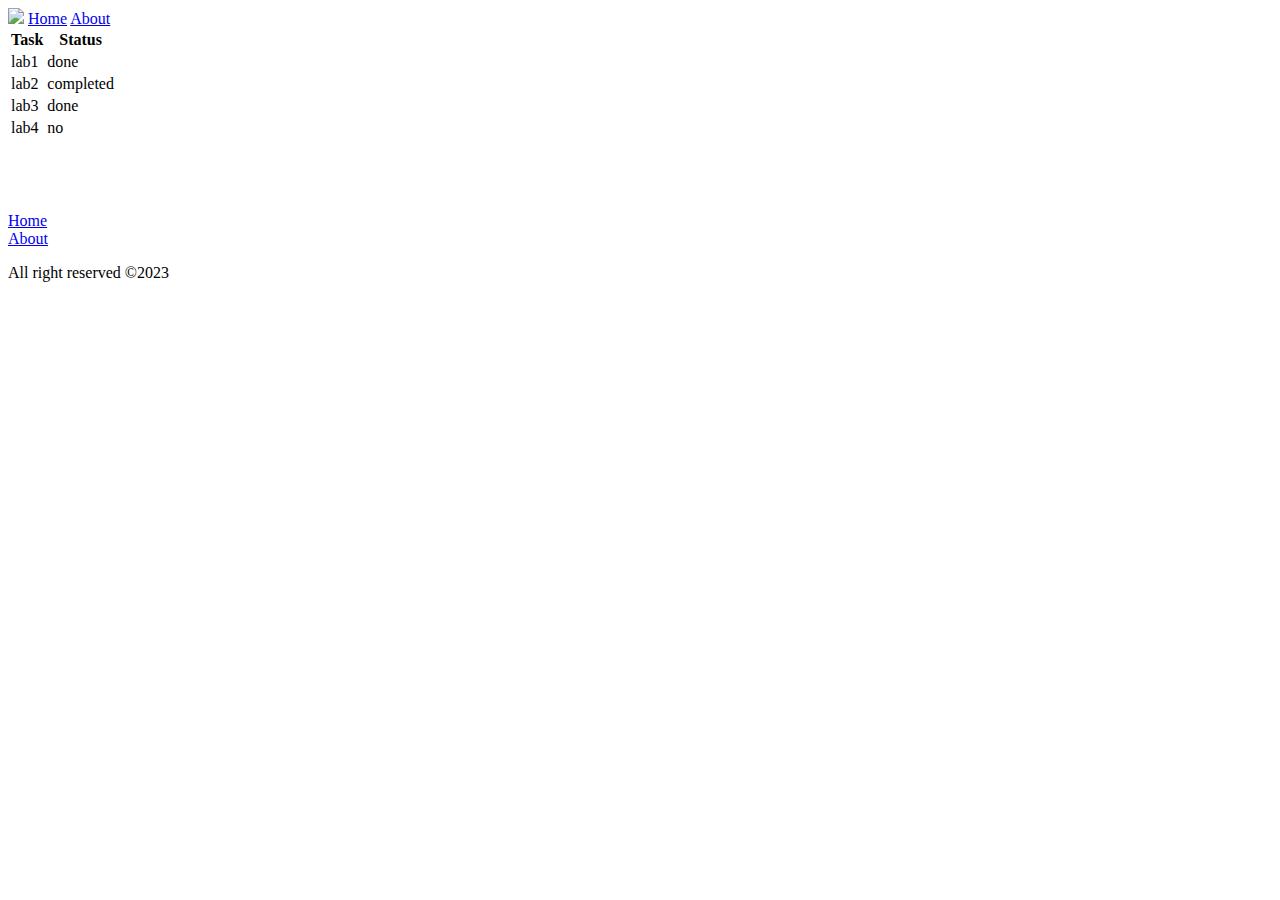
==== index.html @ 3aabd188 "To Do List website" ====
<!DOCTYPE html>
<html lang="en">
<head>
    <title>To Do</title>
</head>
<style>
    img{width:4%;}
</style>
<body>
    <header>
        <nav>
        <img src="https://static.vecteezy.com/system/resources/previews/003/529/153/original/business-to-do-list-flat-icon-modern-style-free-vector.jpg" class="logo" >
        
        
            <a href="index.html">Home</a>
            <a href="about.html">About</a>

       
        </nav>
    </header>

<main>
    <div>
    <table>
            <tr>
            <th>  Task </th>
            <th> Status </th>
            </tr>
           
               <tr>
                <td> lab1 </td>
                <td> done </td>
                </tr>
               
                <tr>
                    <td> lab2 </td>
                    <td> completed </td>
                    </tr>
                    <tr>
                        <td> lab3 </td>
                        <td> done </td>
                        </tr>
                        <tr>
                            <td> lab4 </td>
                            <td> no </td>
                       </tr>
        
    </table>
</div>
</main>
<br>
<br>
<br>
<br>
<footr>
    <a href="index.html">Home</a>
    <br>
    <a href="about.html">About</a>


    <p> All right reserved &copy;2023</p>
</footr>
</body>
</html>
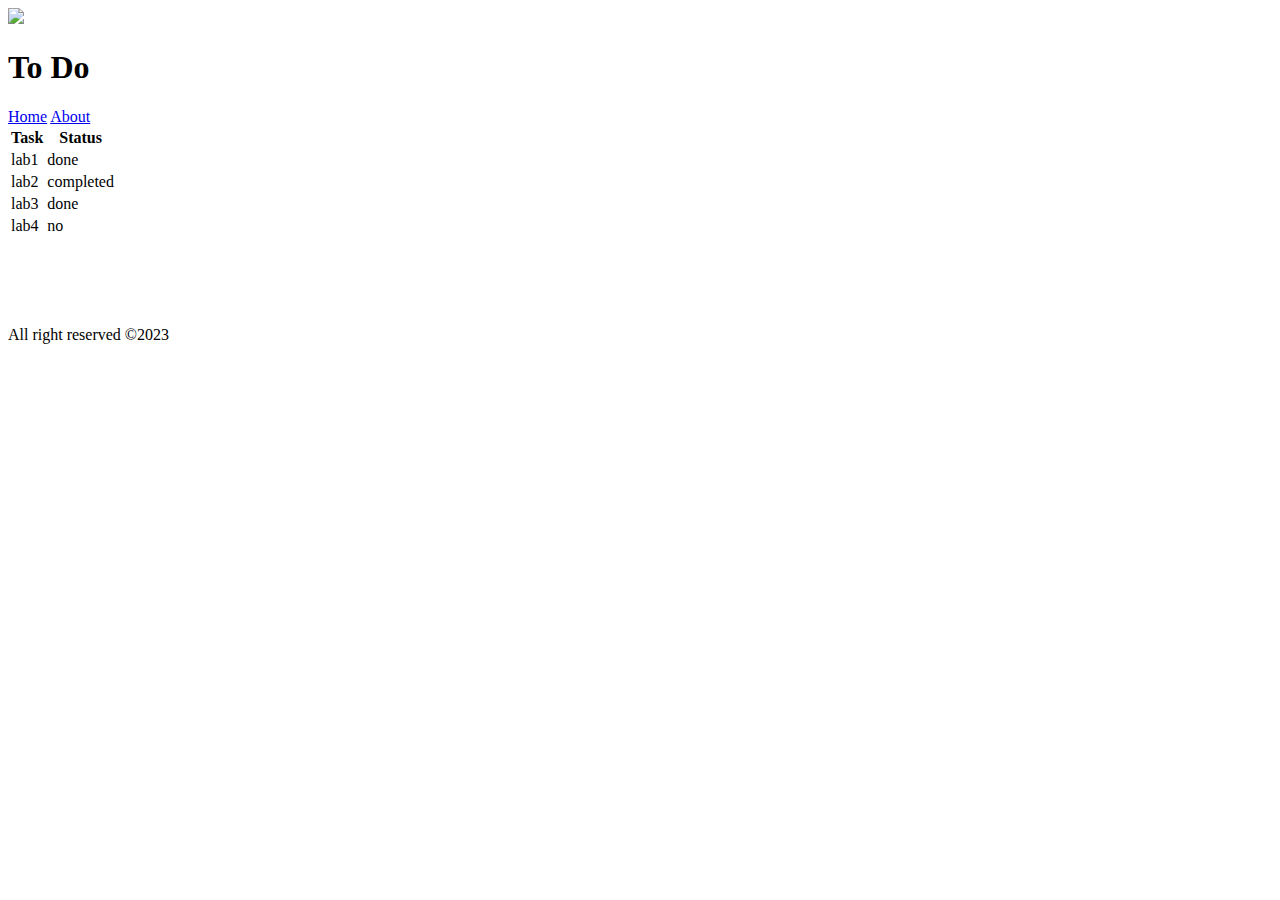
==== commit 85f7f30d: "changes some tags in html files" ====
--- a/index.html
+++ b/index.html
@@ -8,8 +8,10 @@
 </style>
 <body>
     <header>
+        <img src="https://static.vecteezy.com/system/resources/previews/003/529/153/original/business-to-do-list-flat-icon-modern-style-free-vector.jpg" class="logo" >
+        <h1>To Do</h1>
+
         <nav>
-        <img src="https://static.vecteezy.com/system/resources/previews/003/529/153/original/business-to-do-list-flat-icon-modern-style-free-vector.jpg" class="logo" >
         
         
             <a href="index.html">Home</a>
@@ -52,13 +54,11 @@
 <br>
 <br>
 <br>
-<footr>
-    <a href="index.html">Home</a>
-    <br>
-    <a href="about.html">About</a>
-
+<footer>
+  
 
     <p> All right reserved &copy;2023</p>
-</footr>
+</footer>
+
 </body>
 </html>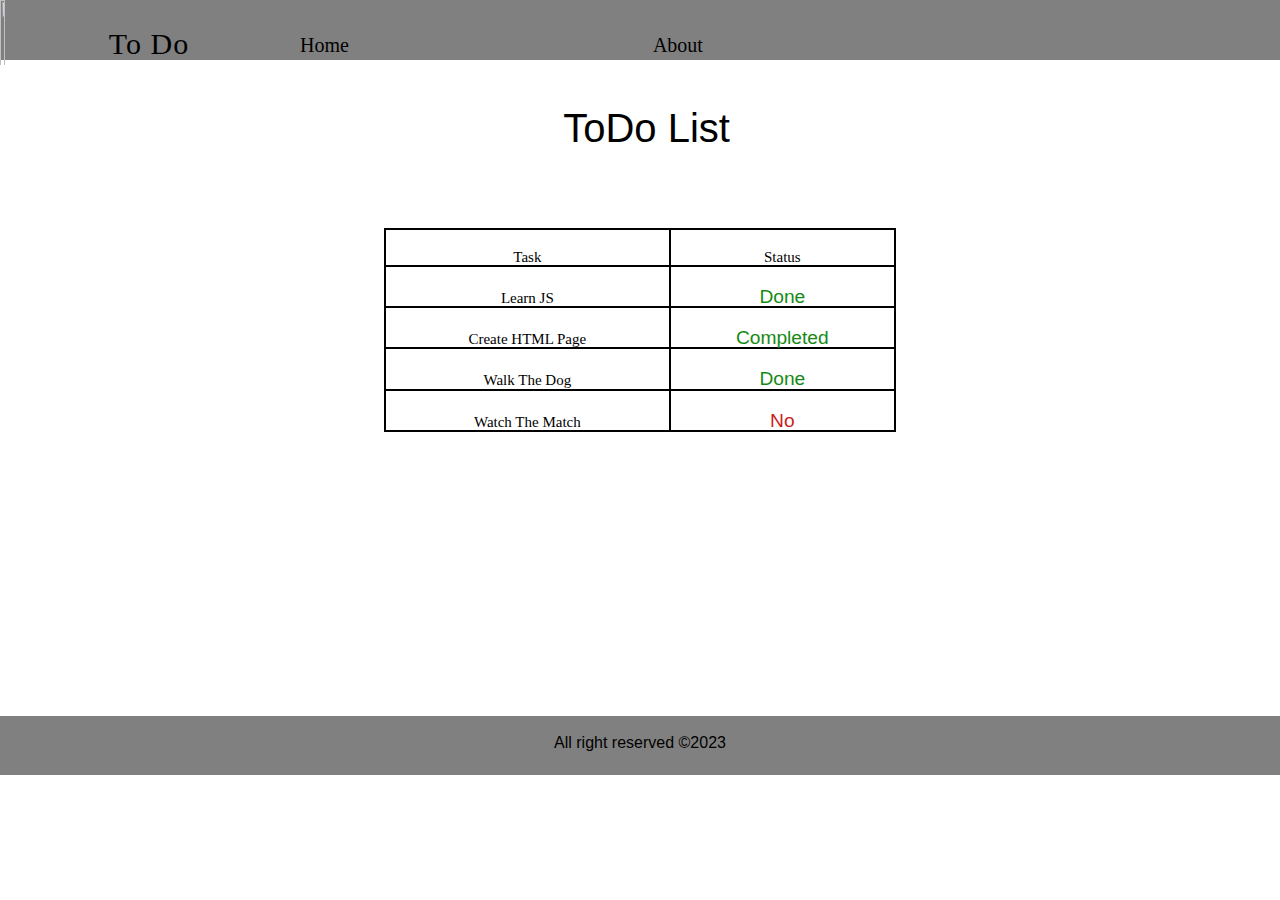
==== commit 1016aea3: "Try new css" ====
--- a/index.html
+++ b/index.html
@@ -2,49 +2,62 @@
 <html lang="en">
 <head>
     <title>To Do</title>
+    <link rel ="stylesheet" href="./css/reset.css">
+
+    <link rel ="stylesheet" href="./css/style.css">
 </head>
-<style>
-    img{width:4%;}
-</style>
+
 <body>
     <header>
         <img src="https://static.vecteezy.com/system/resources/previews/003/529/153/original/business-to-do-list-flat-icon-modern-style-free-vector.jpg" class="logo" >
         <h1>To Do</h1>
 
-        <nav>
-        
-        
-            <a href="index.html">Home</a>
-            <a href="about.html">About</a>
-
        
-        </nav>
+       <div class ="right">
+          <nav>
+             <ul>
+           <li><a href = "index.html">Home</a></li>
+           <li><a href = "about.html">About</a></li>
+           
+       </ul>
+     </nav>
+    </div>
     </header>
 
+    <br>
+    <br>
+    <br>
+    <h3>ToDo List</h3>
+    <br>
+    <br>
+    <br>
+    <br>
+    <br>
 <main>
     <div>
     <table>
+       
             <tr>
             <th>  Task </th>
             <th> Status </th>
             </tr>
-           
+        
                <tr>
-                <td> lab1 </td>
-                <td> done </td>
+                <td> Learn JS </td>
+                <td class="done1"> done </td>
                 </tr>
                
                 <tr>
-                    <td> lab2 </td>
-                    <td> completed </td>
+                    <td> Create HTML page </td>
+                    <td class="done2"> completed </td>
                     </tr>
                     <tr>
-                        <td> lab3 </td>
-                        <td> done </td>
+                        <td> Walk the dog </td>
+                        <td class="done3"> done </td>
                         </tr>
                         <tr>
-                            <td> lab4 </td>
-                            <td> no </td>
+                            <td> Watch the match </td>
+                            <td class="done4"> no </td>
                        </tr>
         
     </table>
--- a/css/style.css
+++ b/css/style.css
@@ -0,0 +1,201 @@
+
+header{
+    background-color:gray ;   
+    height:60px; /*70*/
+ }
+   header .right  nav ul li{
+    text-transform: capitalize;
+    font-size: 20px;
+    padding-left:300px;
+
+
+}  header .right nav ul li{
+    display: inline-block;
+
+}
+
+header .right nav ul li a{
+
+    display: inline-block;
+    text-decoration: none;
+    color: black;
+    /* padding-top: 30%; */
+    margin-top: 20px;     /* */
+
+
+}
+
+   header .logo{
+       width: 6%;
+       height: 109%;
+       margin:0%;
+
+   }
+   header h1{
+    padding-left: 12%; 
+    letter-spacing: 1px;
+    margin: -3.5%;  /*-5*/
+    font-size: 30px; /* */  
+}
+   h3{
+    padding-left: 44%;
+    font-size: 40px;
+    font-family: 'Franklin Gothic Medium', 'Arial Narrow', Arial, sans-serif;
+   }
+   div table{
+    border-collapse: collapse;
+    width: 40%;
+    margin-right: auto;
+    margin-left: auto;
+
+   }
+   
+   div table th, td {
+    border: 2px solid black;
+    padding-top: 20px;
+    text-align: center;
+    text-transform: capitalize;
+    font-size: 15px;
+    font-family:cursive;
+
+  
+   }
+  footer{
+    margin-top: 220px;
+    background-color:gray ;   
+    height:40px; /*60 px*/
+    text-align: center;
+    padding-top:1.5%;/*2 px*/
+    font-family:'Trebuchet MS', 'Lucida Sans Unicode', 'Lucida Grande', 'Lucida Sans', Arial, sans-serif;
+
+  }
+  div table tr .done1{
+    color:rgb(21, 138, 21);
+font-family:Impact, Haettenschweiler, 'Arial Narrow Bold', sans-serif;
+font-size: larger;
+ }
+ div table tr .done2{
+    color:rgb(21, 138, 21);
+font-family:Impact, Haettenschweiler, 'Arial Narrow Bold', sans-serif;
+font-size: larger;
+ }
+ div table tr .done3{
+    color:rgb(21, 138, 21);
+font-family:Impact, Haettenschweiler, 'Arial Narrow Bold', sans-serif;
+font-size: larger;
+ }
+ div table tr .done4{
+    color:rgb(202, 32, 32);
+font-family:Impact, Haettenschweiler, 'Arial Narrow Bold', sans-serif;
+font-size: larger;
+ }
+
+ section .img_ifo{
+    border-radius: 48%;
+    width: 20%;
+    margin-left: 60px;
+    margin-top: -14%;  /*-15*/
+
+ }
+ section h3{
+    color: rgb(214, 29, 29);
+    font-family: 'Gill Sans', 'Gill Sans MT', Calibri, 'Trebuchet MS', sans-serif;
+    text-align: left;
+    margin-left: 1%; 
+    margin-top: 6%;  /*-15*/
+
+
+
+}
+section p{
+    width: 50%;
+    border: 1px solid rgb(84, 82, 82);
+    border-radius: 2px;
+    margin-top: 2.5%;/*-0.5%*/
+    margin-left: 30%;;
+    font-size:100%;
+    text-align:center;
+    font-family:'Franklin Gothic Medium', 'Arial Narrow', Arial, sans-serif
+
+}
+section h4{
+    /* margin-top: -1.5%; */
+    color: rgb(0, 0, 0);
+    font-family:Arial, Helvetica, sans-serif;
+    text-align: left;
+    font-size: 30px;
+    margin-left: 49%;
+    text-shadow: rgb(232, 52, 52) 4px 0 5px;
+        margin-bottom: 2.5%; /**/
+
+}
+section form{
+    padding-left: 33%;
+}
+section form .l1 {
+    margin-right:9.5%;
+}
+section form .l2 {
+    margin-right:13%;
+}
+section form .l3 {
+    margin-right:13%;
+}
+section form .l4 {
+    margin-right:11%;
+}
+
+
+
+
+section form .t1 {
+    width: 260px;
+    height: 28px;
+    padding: 0px 0px;
+    border-radius: 2px;
+    border: black;
+    border-width: 1px;
+    border-style: groove;
+    border-spacing: 200px;
+    
+}
+section form .t2{
+
+    width: 260px;
+    height: 28px;
+    border-radius: 2px;
+    border: black;
+    border-width: 1px;
+    border-style: groove;
+    border-spacing: 200px;
+    
+}
+section form .t3{
+    width: 260px;
+    height: 28px;
+    border-radius: 2px;
+    border: black;
+    border-style: groove;
+    border-spacing: 200px;
+    border-width: 1px;
+    
+}
+section form .t4{
+    width: 260px;
+    height: 90px;
+    border-radius: 2px;
+    border: black;
+    border-style: groove;
+    border-spacing: 20px;
+    border-width: 1px;
+    
+}
+button{
+    background-color:rgb(153, 139, 255);
+    color:black;
+    width: 10%;
+    height: 30px;
+    border-radius: 2px;
+    border-color: rgb(153, 139, 255);
+    margin-left: 28%;;
+    }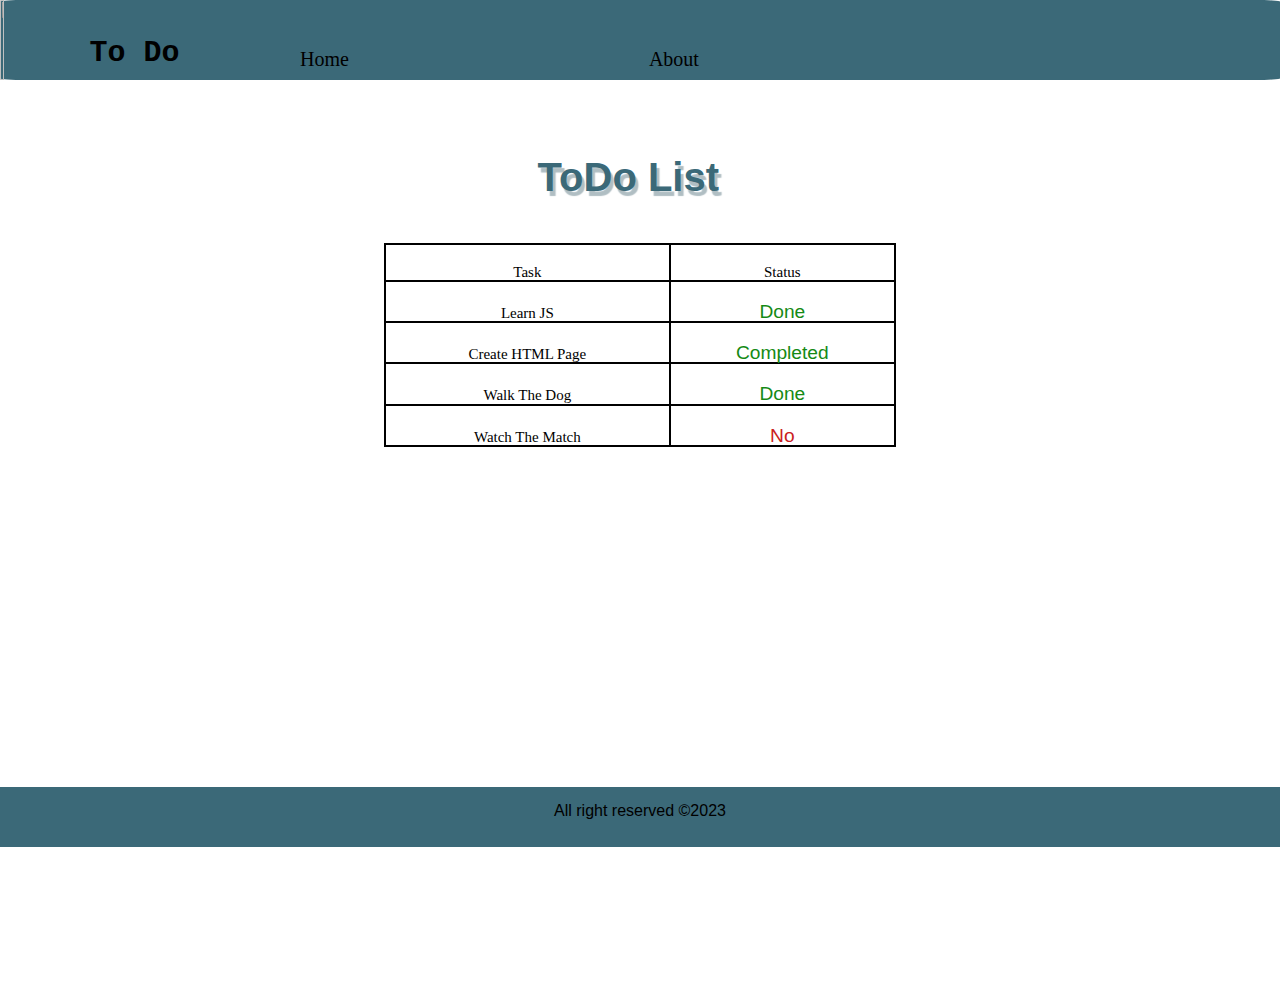
==== commit e3574f4c: "Lab 6" ====
--- a/index.html
+++ b/index.html
@@ -4,36 +4,46 @@
     <title>To Do</title>
     <link rel ="stylesheet" href="./css/reset.css">
 
-    <link rel ="stylesheet" href="./css/style.css">
+    <!-- <link rel ="stylesheet" href="./css/style.css"> -->
+    <link rel ="stylesheet" href="./css/style2.css">
+
 </head>
 
 <body>
     <header>
         <img src="https://static.vecteezy.com/system/resources/previews/003/529/153/original/business-to-do-list-flat-icon-modern-style-free-vector.jpg" class="logo" >
-        <h1>To Do</h1>
+                    <!-- <h1>To Do</h1> -->
+                    <span><h1>To Do</h1></span>
 
-       
        <div class ="right">
           <nav>
-             <ul>
-           <li><a href = "index.html">Home</a></li>
-           <li><a href = "about.html">About</a></li>
+            <!-- <h1>To Do</h1> -->
+
+             <!-- <ul>   -->
+
+           <a href = "index.html">Home</a>
+           <a href = "about.html">About</a>
            
-       </ul>
+       <!-- </ul> -->
      </nav>
     </div>
     </header>
 
+    <!-- <br>
+    <br>
+    <br> -->
+
+    <!-- <h3>ToDo List</h3> -->
+
+    <!-- <br>
+
     <br>
     <br>
     <br>
+    <br> -->
+<main>
     <h3>ToDo List</h3>
-    <br>
-    <br>
-    <br>
-    <br>
-    <br>
-<main>
+
     <div>
     <table>
        
@@ -63,15 +73,17 @@
     </table>
 </div>
 </main>
+<!-- <br>
 <br>
 <br>
-<br>
-<br>
+<br> -->
 <footer>
   
 
     <p> All right reserved &copy;2023</p>
 </footer>
 
+<script src="./app.js"></script>
+
 </body>
 </html>--- a/css/style.css
+++ b/css/style.css
@@ -9,20 +9,17 @@
     padding-left:300px;
 
 
-}  header .right nav ul li{
+} 
+ header .right nav ul li{
     display: inline-block;
-
 }
 
 header .right nav ul li a{
-
     display: inline-block;
     text-decoration: none;
     color: black;
     /* padding-top: 30%; */
     margin-top: 20px;     /* */
-
-
 }
 
    header .logo{
--- a/css/style2.css
+++ b/css/style2.css
@@ -0,0 +1,252 @@
+* {
+    box-sizing: border-box;
+  }
+body{
+    width: 100%;
+    /* background-color: rgb(206, 116, 116); */
+    /* border: 5px solid rgb(157, 91, 63); */
+    height:1000px ;
+}
+header{  
+     /* border: 5px solid rgb(190, 25, 219); */
+    border-radius: 2%;
+    background-color:#3B6978;   
+    height: 8%; 
+
+}
+header .logo{
+    width: 5.5%;
+    height: 100%;
+    border-radius: 1%;
+    /* border: 5px solid rgb(43, 255, 0); */
+
+}
+header h1{
+    /* border: 5px solid rgb(217, 255, 0); */
+    font-family:monospace;
+    font-weight: bold;
+
+    padding-left: 7%; 
+    margin-top: -3.5%;  
+    font-size: 30px; 
+    
+
+}
+
+ header .right nav{
+        display: flex;
+        /* border: 5px solid blue; */
+        margin-bottom:2.5%;  
+        width: 100%;  
+}
+header .right nav a{
+    /* border: 5px solid rgb(0, 217, 255); */
+    color: black;
+    font-size: 20px;
+    text-decoration: none;
+    text-transform: capitalize;
+    margin-top:-1.5%; 
+    display: inline-block;
+    padding-left:300px;  
+    /* width: 60%;    */
+
+
+}
+header .right nav a:hover{
+    color:beige
+}
+footer{
+    background-color: #3B6978;
+    margin-top: 340px;
+    height:60px;
+    text-align: center;
+    padding-top:2.5%;
+    font-family:'Trebuchet MS', 'Lucida Sans Unicode', 'Lucida Grande', 'Lucida Sans', Arial, sans-serif;
+padding-top: 1.3%;
+    /* border: 5px solid rgb(0, 255, 17); */
+
+}
+
+h3{
+    text-shadow: 3px 5px 1px #b0bec3;
+     color: #3B6978;
+     font-weight: bold;
+    font-size: 40px;
+    font-family: 'Franklin Gothic Medium', 'Arial Narrow', Arial, sans-serif;
+    padding-top:77px;
+    padding-bottom: 46px;
+    padding-left: 42%;
+
+    /* border: 5px solid rgb(25, 67, 28); */
+
+}
+
+div table{
+    border-collapse: collapse;
+    width: 40%;
+    margin-right: auto;
+    margin-left: auto;
+
+   }
+   
+   div table th, td {
+    border: 2px solid black;
+    padding-top: 20px;
+    text-align: center;
+    text-transform: capitalize;
+    font-size: 15px;
+    font-family:cursive;
+
+  
+   }
+   
+  div table tr .done1{
+    color:rgb(21, 138, 21);
+font-family:Impact, Haettenschweiler, 'Arial Narrow Bold', sans-serif;
+font-size: larger;
+ }
+ div table tr .done2{
+    color:rgb(21, 138, 21);
+font-family:Impact, Haettenschweiler, 'Arial Narrow Bold', sans-serif;
+font-size: larger;
+ }
+ div table tr .done3{
+    color:rgb(21, 138, 21);
+font-family:Impact, Haettenschweiler, 'Arial Narrow Bold', sans-serif;
+font-size: larger;
+ }
+ div table tr .done4{
+    color:rgb(202, 32, 32);
+font-family:Impact, Haettenschweiler, 'Arial Narrow Bold', sans-serif;
+font-size: larger;
+ }
+
+
+ /* for about page */
+ section .img_ifo{
+    border-radius: 48%;
+    width: 20%;
+    margin-left: 60px;
+    margin-top: -14%;  
+
+ }
+ section h3{
+    color: rgb(214, 29, 29);
+    font-family: 'Gill Sans', 'Gill Sans MT', Calibri, 'Trebuchet MS', sans-serif;
+    text-align: left;
+
+    margin-left: 1%; 
+    padding-top: 5%;  
+    padding-bottom: 1%;  
+
+
+
+}
+section p{
+    border: 1px solid rgb(84, 82, 82);
+    font-size:100%;
+    font-family:'Franklin Gothic Medium', 'Arial Narrow', Arial, sans-serif;
+    border-radius: 2px;
+    width: 50%;
+    margin-top: 2.5%;/*-0.5%*/
+    margin-left: 30%;;
+    text-align:center;
+
+}
+section h4{
+    color: rgb(0, 0, 0);
+    font-weight: bold;
+
+    font-family:Arial, Helvetica, sans-serif;
+    text-align: left;
+    font-size: 30px;
+    margin-left: 44%;
+    text-shadow: rgb(232, 52, 52) 4px 0 5px;
+        margin-bottom: 2.5%; /**/
+
+}
+section form{
+    /* padding-left: 33%; */
+    display: flex;
+    justify-content:center;
+    align-items:center;
+    flex-direction: column;
+
+}
+section form .l1 {
+    padding-right:33%;
+    font-weight: bold;
+}
+section form .l2 {
+    padding-right:33%;
+    font-weight: bold;
+
+}
+section form .l3 {
+    padding-right:33%;
+    font-weight: bold;
+
+}
+section form .l4 {
+    padding-right:33%;
+    font-weight: bold;
+
+    
+}
+
+section form .t1 {
+    border-radius: 2px;
+    border: black;
+    border-width: 1px;
+    width: 260px;
+    height: 28px;
+    padding: px 0px;
+    border-style: groove;
+    /* border-spacing: 200px; */
+    
+}
+section form .t2{
+    border: black;
+    border-width: 1px;
+    border-radius: 2px;
+    width: 260px;
+    height: 28px;
+    border-style: groove;
+    /* border-spacing: 200px; */
+    
+}
+section form .t3{
+    border-radius: 2px;
+    border: black;
+    border-width: 1px;
+    width: 260px;
+    height: 28px;
+    border-style: groove;
+    /* border-spacing: 200px; */
+    
+}
+section form .t4{
+    border-radius: 2px;
+    border: black;
+    width: 260px;
+    height: 90px;
+    border-width: 1px;
+    border-style: groove;
+    /* border-spacing: 20px; */
+    
+}
+button{
+    color:black;
+    font-weight: bold;
+
+    background-color:rgb(153, 139, 255);
+    border-color: rgb(153, 139, 255);
+    width: 10%;
+    height: 30px;
+    border-radius: 2px;
+    /* margin-left: 28%; */
+    margin-top: 1%;
+    align-items:center;
+
+    }
+ 